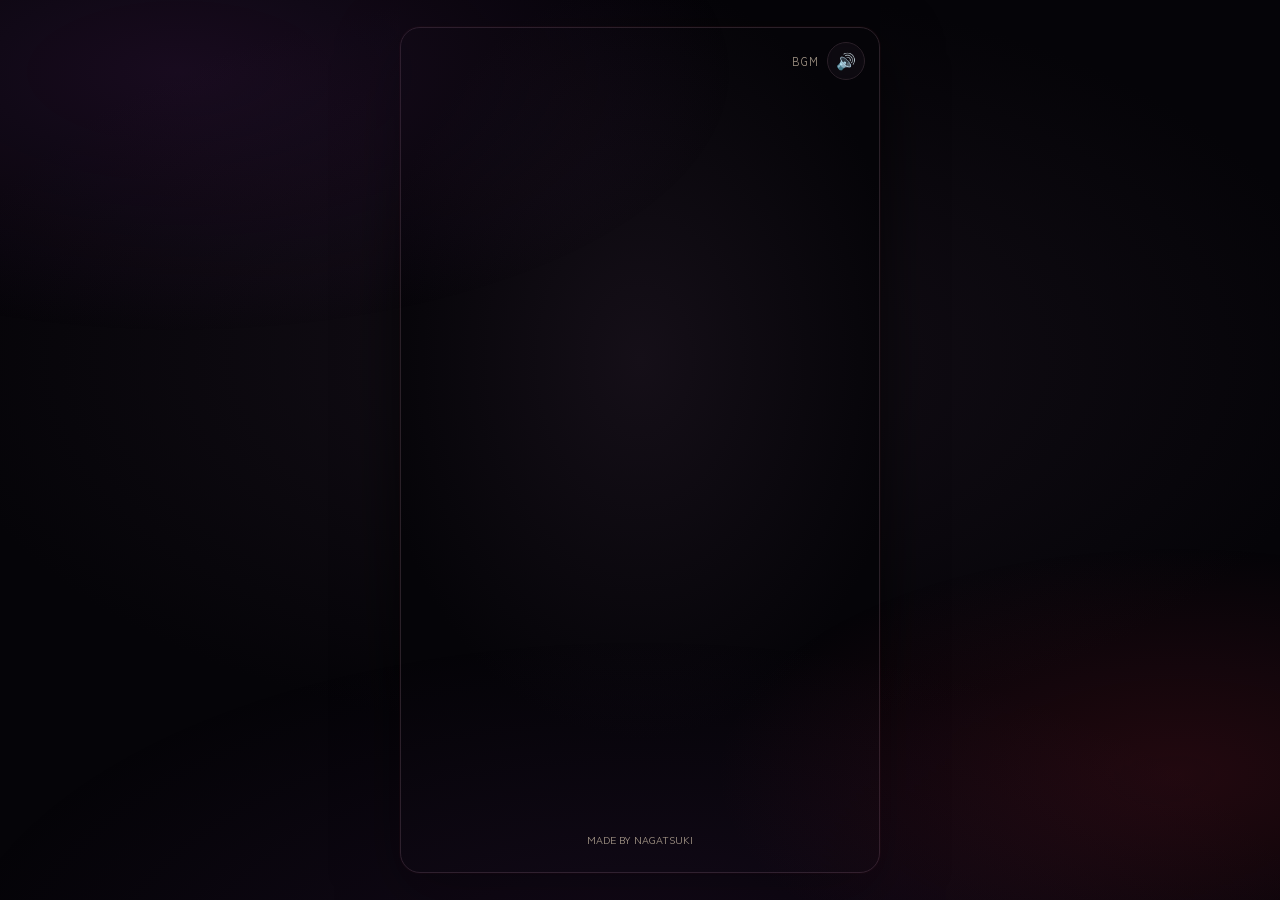
==== index.html @ 78aeb17f "人様にお見せできるプロトタイプ" ====
<!DOCTYPE html>
<html lang="ja">
<head>
<meta charset="UTF-8">
<meta name="viewport" content="width=device-width, initial-scale=1.0, maximum-scale=1.0, user-scalable=no">
<title>宵闇漢字解奇譚</title>
<link rel="preconnect" href="https://fonts.googleapis.com">
<link rel="preconnect" href="https://fonts.gstatic.com" crossorigin>
<link href="https://fonts.googleapis.com/css2?family=Yuji+Syuku&family=Zen+Kaku+Gothic+New:wght@400;500;700;900&display=swap" rel="stylesheet">
<!-- スタイルは画面ごとに分けている。kaii.css は他の見た目を上書きするため最後に読み込む -->
<link rel="stylesheet" href="css/base.css">
<link rel="stylesheet" href="css/title.css">
<link rel="stylesheet" href="css/mode.css">
<link rel="stylesheet" href="css/quiz.css">
<link rel="stylesheet" href="css/result.css">
<link rel="stylesheet" href="css/overlays.css">
<link rel="stylesheet" href="css/kaii.css">
</head>
<body>
<!--
  このページは土台だけで、各画面のHTMLは html/ フォルダに分けている。
  data-include の位置に、js/boot.js がページを開いた時に部品を読み込んで差し込む。
  （部品の読み込みに fetch を使うため、ローカルで確認する時もローカルサーバーで開くこと）
-->
<div id="app">
  <div class="fog-layer"></div>
  <div class="embers" id="embers"></div>
  <div class="sound-control">
    <span class="bgm-label">BGM</span>
    <button class="icon-btn global-sound-btn" id="btn-mute" title="音声のON/OFF">🔊</button>
  </div>

  <main>
    <div data-include="html/screens/title.html"></div>
    <div data-include="html/screens/error.html"></div>
    <div data-include="html/screens/mode.html"></div>
    <div data-include="html/screens/quiz.html"></div>
    <div data-include="html/screens/result.html"></div>
  </main>

  <footer class="credit">MADE BY NAGATSUKI</footer>

  <div data-include="html/overlays/feedback.html"></div>
  <div data-include="html/overlays/confirm.html"></div>
  <div data-include="html/overlays/info.html"></div>
  <div data-include="html/kaii.html"></div>
</div>

<script src="js/boot.js"></script>
</body>
</html>
---- css/base.css ----
/* ============================================================
     共通スタイル：色の変数、背景（霧・熾火）、画面の枠組み、共通ボタン、フッター、PC表示
     ============================================================ */
  :root{
    --bg-void:#08070a;
    --bg-panel:#120e14;
    --bg-panel-2:#1a1420;
    --blood:#8b1a2b;
    --blood-bright:#c92a3d;
    --ash-purple:#3d1a4a;
    --ash-purple-2:#5c2a6e;
    --bone:#e9e2d3;
    --bone-dim:#a89a8a;
    --sick-green:#4a7c59;
    --sick-green-bright:#6fbf7f;
    --line:#2a2028;
    --shadow-deep: 0 20px 60px rgba(0,0,0,0.7);
  }

  *{box-sizing:border-box;-webkit-tap-highlight-color:transparent;}

  html,body{
    margin:0;padding:0;height:100%;
    background:var(--bg-void);
    color:var(--bone);
    font-family:'Zen Kaku Gothic New',sans-serif;
    overscroll-behavior:none;
  }

  #app{
    position:relative;
    min-height:100vh;
    min-height:100dvh;
    display:flex;
    flex-direction:column;
    overflow:hidden;
  }

  /* ---------- 背景演出：漂う霧・熾火 ---------- */
  .fog-layer{
    position:fixed;inset:-10% -10%;
    pointer-events:none;
    z-index:0;
    background:
      radial-gradient(ellipse 60% 40% at 20% 15%, rgba(61,26,74,0.35), transparent 60%),
      radial-gradient(ellipse 50% 35% at 85% 80%, rgba(139,26,43,0.22), transparent 60%),
      radial-gradient(ellipse 70% 50% at 50% 100%, rgba(92,42,110,0.18), transparent 65%);
    animation: driftFog 22s ease-in-out infinite alternate;
  }
  @keyframes driftFog{
    0%{ transform: translate(0,0) scale(1); }
    100%{ transform: translate(-2%,3%) scale(1.05); }
  }
  .embers{
    position:fixed;inset:0;pointer-events:none;z-index:0;overflow:hidden;
  }
  .ember{
    position:absolute;bottom:-10px;
    width:3px;height:3px;border-radius:50%;
    background:var(--blood-bright);
    box-shadow:0 0 6px 1px rgba(201,42,61,0.8);
    opacity:0;
    animation-name:emberRise;
    animation-timing-function:linear;
    animation-iteration-count:infinite;
  }
  @keyframes emberRise{
    0%{ transform:translateY(0) translateX(0); opacity:0; }
    8%{ opacity:0.9; }
    90%{ opacity:0.3; }
    100%{ transform:translateY(-110vh) translateX(20px); opacity:0; }
  }

  @media (prefers-reduced-motion: reduce){
    .fog-layer, .ember{ animation:none !important; }
  }

  main{
    position:relative;z-index:1;
    flex:1;
    display:flex;
    flex-direction:column;
    max-width:560px;
    width:100%;
    margin:0 auto;
    padding:20px 18px calc(24px + env(safe-area-inset-bottom));
  }

  .screen{ display:none; flex-direction:column; flex:1; animation:fadeIn .5s ease; }
  .screen.active{ display:flex; }
  /* その場でふわっと現れる（透明度だけを変える）。
     位置をずらすと、margin では高さが一瞬増えてスクロールバーが出て、transform では
     「タイトルへ戻る」リンクの位置の基準が変わって跳ねてしまうため、動きは付けない */
  @keyframes fadeIn{ from{opacity:0;} to{opacity:1;} }

  /* ---------- 共通アイコンボタン（音声・ホーム等） ---------- */
  .icon-btn{
    background:none;border:1px solid var(--line);color:var(--bone-dim);
    width:38px;height:38px;border-radius:100px;font-size:16px;cursor:pointer;flex-shrink:0;
    display:flex;align-items:center;justify-content:center;
    transition:border-color .15s ease, color .15s ease, transform .1s ease;
  }
  .icon-btn:active{ transform:scale(0.92); }

  .sound-control{
    position:absolute;
    top:calc(14px + env(safe-area-inset-top));
    right:14px;
    z-index:15;
    display:flex;
    align-items:center;
    gap:8px;
  }
  .bgm-label{
    font-size:11px;
    letter-spacing:.08em;
    color:var(--bone-dim);
  }
  .global-sound-btn{
    background:rgba(18,14,20,0.7);
    backdrop-filter:blur(4px);
  }

  /* ---------- 共通ボタン ---------- */
  .btn-start{
    font-family:'Yuji Syuku',serif;
    font-size:17px;
    letter-spacing:.12em;
    padding:16px 44px;
    min-height:56px;
    background:linear-gradient(180deg, #2a1420, #1a0d14);
    border:1px solid var(--blood);
    color:var(--bone);
    border-radius:4px;
    box-shadow:0 0 0 1px rgba(139,26,43,0.15) inset, 0 10px 30px rgba(139,26,43,0.25);
    cursor:pointer;
    transition:transform .12s ease, box-shadow .2s ease;
  }
  .btn-start:active{ transform:scale(0.96); }

  .btn-secondary{
    min-height:50px;
    background:var(--bg-panel);
    border:1px solid var(--line);
    color:var(--bone-dim);
    border-radius:6px; font-size:14px; cursor:pointer;
  }

  /* 「タイトルへ戻る」リンク */
  .link-back{
    margin-top:18px; text-align:center;
    font-size:13px; color:var(--bone-dim);
    background:none;border:none;cursor:pointer;padding:10px;
    text-decoration:underline;text-underline-offset:3px;
  }
  .link-back-corner{
    position:absolute;
    top:0; left:0;
    margin-top:0;
    text-align:left;
    z-index:5;
  }

  /* ---------- フッター ---------- */
  footer.credit{
    position:relative;z-index:1;
    text-align:center; font-size:10.5px; color:var(--bone-dim);
    padding:0px 0 25px;
  }

  /* ---------- PC(デスクトップ)：ウィンドウ中央にアプリを配置 ---------- */
  @media (min-width:720px){
    html,body{
      display:flex;
      align-items:center;
      justify-content:center;
      background:radial-gradient(ellipse 80% 60% at 50% 40%, #150f18, #050408 70%);
    }
    #app{
      width:480px;
      max-width:480px;
      height:min(880px, 94vh);
      min-height:auto;
      border-radius:20px;
      border:1px solid var(--line);
      box-shadow:var(--shadow-deep), 0 0 0 1px rgba(139,26,43,0.08);
      overflow-y:auto;
      overflow-x:hidden;
    }
  }
---- css/title.css ----
/* ============================================================
     タイトル画面（#screen-title）・読込エラー画面（#screen-error）
     ============================================================ */
  #screen-title, #screen-error{ justify-content:center; align-items:center; text-align:center; gap:28px; }
  .glyph-guard{
    font-family:'Yuji Syuku',serif;
    font-size:100px;
    color:var(--blood-bright);
    text-shadow:0 0 22px rgba(201,42,61,0.55), 0 0 60px rgba(139,26,43,0.3);
    line-height:1;
  }
  .title-block h1{
    font-family:'Yuji Syuku',serif;
    font-size:clamp(30px,8vw,32px);
    margin:0 0 10px;
    letter-spacing:.04em;
    color:var(--bone);
    text-shadow:0 2px 18px rgba(0,0,0,0.8);
  }
  .title-block p.sub{
    margin:0;
    font-size:14px;
    color:var(--bone-dim);
    letter-spacing:.08em;
  }
  /* アプリの概要文（3行） */
  .title-block p.title-overview{
    max-width:25em; margin:0 auto;
    font-size:12.5px; line-height:1.9; letter-spacing:.04em;
  }
  /* タイトルの「解」が一瞬だけ入れ替わる時の「怪」（血のような赤） */
  /* スマホで明るくぼやけて見えないよう、光のにじみは付けない */
  .title-flicker.is-kai{
    color:var(--blood-bright);
  }

  /* タイトル下の線：タイトルとほぼ同じ幅まで伸ばし、真ん中を明るい赤＋弱い光のにじみで目立たせる。
     両端は透明に消えていく */
  .seal-divider{
    width:200px;height:1px;
    background:linear-gradient(90deg, transparent, var(--blood-bright), transparent);
    filter:drop-shadow(0 0 4px rgba(201,42,61,.6)); /* 色のある部分だけが光る（両端の透明な部分は光らない） */
    margin:4px auto;
  }

  #screen-title .btn-start{ margin-top:20px; }
  /* タイトル画面の配置：ボタンを1個分（56px）下げ、タイトルと概要文の周りの余白を広げる。
     全体は上下中央にそろう作りのため、広げた余白の合計（56+20+20＝96px）と同じだけ上側にも余白を足し、「魑」の位置を変えない */
  #screen-title{ padding-top:96px; }
  #screen-title .title-block{ margin-top:20px; }      /* 「魑」とタイトルの間 +20px */
  #screen-title .seal-divider{ margin:20px auto; }     /* タイトルと概要文の間 +10px×2 */
  #screen-title .btn-start{ margin-top:20px; }         /* ボタン1個分（56px）下げる */
  .title-hint{ font-size:12px; color:var(--bone-dim); opacity:.7; }
---- css/quiz.css ----
/* ============================================================
     クイズ画面（#screen-quiz）
     ※怪異演出中の見た目の変化は kaii.css
     ============================================================ */
  #screen-quiz{ justify-content:center; gap:18px; }
  #screen-quiz .link-back{ margin-top:0; }
  .quiz-topbar{
    display:flex; align-items:center; justify-content:center;
  }
  .progress-wrap{ width:100%; }
  .progress-label{ font-size:12.5px; color:var(--bone-dim); margin-bottom:6px; letter-spacing:.05em; text-align:center; }
  .progress-track{
    height:5px; border-radius:3px; background:var(--line); overflow:hidden;
  }
  .progress-fill{
    height:100%; background:linear-gradient(90deg, var(--ash-purple-2), var(--blood-bright));
    transition:width .4s ease;
  }

  .kanji-stage{
    position:relative;
    margin-top:6px;
    padding:38px 16px 32px;
    border-radius:8px;
    background:
      radial-gradient(ellipse 90% 70% at 50% 30%, rgba(139,26,43,0.10), transparent 70%),
      linear-gradient(180deg, var(--bg-panel), var(--bg-panel-2));
    border:1px solid var(--line);
    text-align:center;
    overflow:hidden;
  }
  .kanji-stage::before{
    content:"";
    position:absolute; inset:0;
    border:1px solid transparent;
    box-shadow:0 0 0 1px rgba(139,26,43,0.12) inset;
    pointer-events:none;
  }
  .kanji-main{
    font-family:'Yuji Syuku',serif;
    font-size:clamp(52px, 17vw, 84px);
    color:var(--bone);
    text-shadow:0 0 30px rgba(139,26,43,0.35);
    line-height:1.1;
    word-break:keep-all;
  }
  .kanji-index{
    margin-top:10px; font-size:16px; color:var(--bone-dim); letter-spacing:.1em;
  }

  .answer-zone{ display:flex; flex-direction:column; gap:10px; }

  .choice-grid{
    display:grid; grid-template-columns:1fr 1fr; gap:10px;
  }
  .choice-btn{
    min-height:56px;
    padding:12px 10px;
    font-size:16px;
    font-weight:500;
    background:var(--bg-panel);
    border:1px solid var(--line);
    color:var(--bone);
    border-radius:6px;
    cursor:pointer;
    transition:transform .1s ease, border-color .15s ease, background .15s ease;
    line-height:1.3;
  }
  .choice-btn:active{ transform:scale(0.97); }
  .choice-btn.is-correct{ border-color:var(--sick-green-bright); background:rgba(74,124,89,0.18); }
  .choice-btn.is-wrong{ border-color:var(--blood-bright); background:rgba(139,26,43,0.22); }
  .choice-btn:disabled{ cursor:default; opacity:.85; }

  .free-input-row{ display:flex; gap:8px; }
  .free-input{
    flex:1; min-height:52px;
    background:var(--bg-panel);
    border:1px solid var(--line);
    border-radius:6px;
    color:var(--bone);
    font-size:18px;
    padding:0 14px;
    font-family:'Zen Kaku Gothic New',sans-serif;
  }
  .free-input:focus{ outline:none; border-color:var(--ash-purple-2); }
  .btn-submit{
    min-width:84px; min-height:52px;
    background:linear-gradient(180deg,#2a1420,#1a0d14);
    border:1px solid var(--blood);
    color:var(--bone);
    border-radius:6px;
    font-size:15px;
    cursor:pointer;
  }
  .btn-submit:disabled{ opacity:.4; }
  .input-hint{ font-size:11.5px; color:var(--bone-dim); padding-left:2px; }

  @media (min-width:600px){
    .kanji-main{ font-size:88px; }
  }
---- css/result.css ----
/* ============================================================
     結果画面（#screen-result）
     ============================================================ */
  #screen-result{ align-items:center; text-align:center; }
  .result-main{
    flex:1;
    width:100%;
    display:flex;
    flex-direction:column;
    align-items:center;
    justify-content:center;
    gap:18px;
  }
  .result-row{
    display:flex;
    align-items:baseline;
    gap:10px;
    width:100%;
    max-width:320px;
    margin:0 auto;
  }
  .result-label{
    font-family:'Zen Kaku Gothic New',sans-serif;
    width:5.5em;
    text-align:right;
    font-size:13px;
    color:var(--bone-dim);
    letter-spacing:.05em;
    font-weight:400;
    flex-shrink:0;
  }
  .result-label::after{ content:"："; }
  .result-value{
    font-family:'Yuji Syuku',serif;
    font-size:26px;
    color:var(--bone);
    text-shadow:0 0 20px rgba(139,26,43,0.35);
    text-align:left;
  }
  .result-glyph-block{
    display:flex;
    flex-direction:column;
    align-items:center;
    gap:8px;
    width:100%;
    margin-top:6px;
  }
  .result-glyph-big{
    font-family:'Yuji Syuku',serif;
    font-size:clamp(64px, 24vw, 120px);
    line-height:1;
    color:var(--blood-bright);
    text-shadow:0 0 30px rgba(201,42,61,0.6), 0 0 90px rgba(139,26,43,0.35);
  }
  /* 階級ごとの見た目差別化 */
  .result-glyph-block[data-rank="seal"] .result-glyph-big{
    color:#f0d98c;
    text-shadow:0 0 34px rgba(240,217,140,0.7), 0 0 100px rgba(240,217,140,0.4);
  }
  .result-glyph-block[data-rank="oni"] .result-glyph-big{
    color:var(--blood-bright);
    text-shadow:0 0 30px rgba(201,42,61,0.6), 0 0 90px rgba(139,26,43,0.35);
  }
  .result-glyph-block[data-rank="rei"] .result-glyph-big{
    color:#b98fd1;
    text-shadow:0 0 26px rgba(150,90,190,0.5), 0 0 76px rgba(92,42,110,0.32);
  }
  .result-glyph-block[data-rank="noroi"] .result-glyph-big{
    color:var(--sick-green-bright);
    text-shadow:0 0 22px rgba(111,191,127,0.45), 0 0 64px rgba(74,124,89,0.3);
  }
  .result-actions{ display:flex; flex-direction:column; gap:16px; width:100%; max-width:280px; margin-top:0px; }
  /* ボタンの幅（最大280px）に「同じ出題設定で再挑戦」が収まるよう、左右の余白を狭め（44px→20px）、改行させない */
  .result-actions .btn-start,
  .result-actions .btn-secondary{
    color:#cac5cf;
    padding-left:20px; padding-right:20px;
    white-space:nowrap;
  }
  .result-actions .btn-secondary{
    font-family:'Yuji Syuku',serif;
    font-size:17px;
    letter-spacing:.12em;
    min-height:56px;
    background:var(--bg-panel-2);
    border:1px solid var(--ash-purple-2);
  }
---- css/overlays.css ----
/* ============================================================
     重ねて表示する画面：解答後の結果シート・中断確認ダイアログ・出題設定の説明モーダル
     ※怪異乱入時の結果シートの見た目は kaii.css
     ============================================================ */

  /* ---------- フィードバック（解答直後のシート） ---------- */
  .feedback-overlay{
    position:fixed; inset:0; z-index:20;
    display:flex; align-items:flex-end; justify-content:center;
    background:rgba(4,3,5,0.55);
    backdrop-filter:blur(2px);
    opacity:0; pointer-events:none;
    transition:opacity .2s ease;
  }
  .feedback-overlay.show{ opacity:1; pointer-events:auto; }
  .feedback-sheet{
    width:100%; max-width:560px;
    background:var(--bg-panel-2);
    border-top:1px solid var(--line);
    border-radius:16px 16px 0 0;
    padding:22px 20px calc(20px + env(safe-area-inset-bottom));
    transform:translateY(16px);
    transition:transform .25s ease;
    max-height:80vh;
    overflow-y:auto;
  }
  .feedback-overlay.show .feedback-sheet{ transform:translateY(0); }
  /* Tabキーの起点にするためにフォーカスを当てているだけなので、枠線は出さない */
  .feedback-sheet:focus{ outline:none; }
  .fb-result{
    display:flex; align-items:center; gap:10px;
    font-family:'Yuji Syuku',serif;
    font-size:22px; margin-bottom:14px;
  }
  .fb-result.correct{ color:var(--sick-green-bright); }
  .fb-result.wrong{ color:var(--blood-bright); }
  .fb-reading{
    font-size:14px; color:var(--bone-dim); margin-bottom:16px;
  }
  .fb-reading b{ color:var(--bone); font-size:17px; font-weight:700; }
  .fb-trivia-label{
    font-size:13px; letter-spacing:.1em; color:#9166a8; margin-bottom:6px;
  }
  .fb-trivia{
    font-size:14.5px; line-height:1.75; color:var(--bone);
    padding:14px 16px;
    background:var(--bg-panel);
    border-left:2px solid var(--blood);
    border-radius:4px;
    margin-bottom:20px;
  }
  .btn-next{
    width:100%; min-height:52px;
    background:linear-gradient(180deg,#2a1420,#1a0d14);
    border:1px solid var(--blood);
    color:var(--bone); border-radius:6px; font-size:15.5px; cursor:pointer;
    font-family:'Yuji Syuku',serif; letter-spacing:.08em;
  }

  /* ---------- 中断確認ダイアログ ---------- */
  .confirm-overlay{
    position:fixed; inset:0; z-index:30;
    display:flex; align-items:center; justify-content:center;
    background:rgba(4,3,5,0.65);
    backdrop-filter:blur(2px);
    opacity:0; pointer-events:none;
    transition:opacity .2s ease;
    padding:20px;
  }
  .confirm-overlay.show{ opacity:1; pointer-events:auto; }
  .confirm-sheet{
    width:100%; max-width:320px;
    background:var(--bg-panel-2);
    border:1px solid var(--line);
    border-radius:12px;
    padding:26px 22px;
    text-align:center;
    transform:scale(0.95);
    transition:transform .2s ease;
  }
  .confirm-overlay.show .confirm-sheet{ transform:scale(1); }
  .confirm-title{
    font-family:'Yuji Syuku',serif; font-size:19px; color:var(--bone); margin-bottom:8px;
  }
  .confirm-text{ font-size:13px; color:var(--bone-dim); line-height:1.6; margin-bottom:22px; }
  .confirm-actions{ display:flex; flex-direction:column; gap:10px; }
  .confirm-actions .btn-start,
  .confirm-actions .btn-secondary{
    color:#cfc7bd;
  }
  .confirm-actions .btn-start{ padding:14px 20px; font-size:16px; }
  .confirm-actions .btn-secondary{
    font-family:'Yuji Syuku',serif;
    font-size:16px;
    letter-spacing:.12em;
    padding:14px 20px;
    background:var(--bg-panel-2);
    border:1px solid var(--ash-purple-2);
  }

  /* ---------- 出題設定：各項目の説明モーダル ---------- */
  .info-overlay{
    position:fixed; inset:0; z-index:30;
    display:flex; align-items:center; justify-content:center;
    background:rgba(4,3,5,0.65);
    backdrop-filter:blur(2px);
    opacity:0; pointer-events:none;
    transition:opacity .2s ease;
    padding:20px;
  }
  .info-overlay.show{ opacity:1; pointer-events:auto; }
  .info-sheet{
    width:100%; max-width:400px;
    max-height:80vh;
    overflow-y:auto;
    background:var(--bg-panel-2);
    border:1px solid var(--line);
    border-radius:12px;
    padding:24px 22px;
    text-align:left;
    transform:scale(0.95);
    transition:transform .2s ease;
  }
  .info-overlay.show .info-sheet{ transform:scale(1); }
  .info-title{
    font-family:'Yuji Syuku',serif; font-size:19px; color:var(--bone);
    text-align:center; margin-bottom:18px;
  }
  .info-item{ margin-bottom:16px; }
  .info-item-title{
    font-family:'Yuji Syuku',serif; font-size:15px; color:#c9a3e0; margin-bottom:4px;
  }
  .info-item-desc{
    font-family:'Zen Kaku Gothic New',sans-serif;
    font-size:13px; color:var(--bone-dim); line-height:1.7;
  }
  .info-item-stats{
    font-family:'Zen Kaku Gothic New',sans-serif;
    font-size:13px; color:var(--bone-dim); line-height:1.7; margin-top:6px;
  }
  .info-sheet .btn-secondary{ width:100%; margin-top:6px; }
---- css/kaii.css ----
/* ============================================================
     怪異演出（怪異乱入「あり」かつ怪異演出フラグ付きの問題でのみ発生）
     段階1：予兆 .kaii-omen
     段階2：継続 .kaii-bg + .kaii-ambient + .kaii-timer（#app.kaii-active の間）
     段階3：罰   .kaii-punish（data-variant で eye / face / onmyoji を切替）
     ※光過敏性への配慮として、明滅・コマ飛びはいずれも1秒に3回以下に抑えている
     ※このファイルは css/ フォルダにあるため、素材の参照は ../assets/ から始める
     ============================================================ */
  :root{
    --kaii-washi:#efe6d2;
    --kaii-ink:#2a1c14;
    --kaii-shu:#b3261e;
  }

  /* 実写の砂嵐（assets/kaii/static.mp4）。黒い部分を透かして重ねる */
  .kaii-static{
    position:absolute; inset:0;
    width:100%; height:100%; object-fit:cover;
    mix-blend-mode:screen; opacity:.35;
    pointer-events:none;
  }

  /* ---------- 段階2：継続演出 ---------- */
  .kaii-bg{
    position:fixed; inset:0; z-index:0; pointer-events:none;
    background:
      radial-gradient(ellipse 70% 55% at 50% 45%, rgba(150,10,24,0.55), transparent 70%),
      linear-gradient(180deg, #3a0309, #16010a 60%, #0a0004);
    opacity:0; transition:opacity 1s ease;
  }
  .kaii-ambient{
    position:fixed; inset:0; z-index:10; pointer-events:none;
    opacity:0; transition:opacity 1s ease;
  }
  .kaii-ambient > div{ position:absolute; inset:0; animation-play-state:paused; }
  #app.kaii-active .kaii-bg,
  #app.kaii-active .kaii-ambient{ opacity:1; }
  /* 罰演出のあと、結果シートを閉じるまで残る余韻 */
  #app.kaii-residue .kaii-bg{ opacity:.55; }
  #app.kaii-residue .kaii-ambient{ opacity:.4; }
  #app.kaii-active .kaii-ambient > div,
  #app.kaii-residue .kaii-ambient > div{ animation-play-state:running; }

  .ka-scan{ background:repeating-linear-gradient(180deg, rgba(0,0,0,0) 0 2px, rgba(0,0,0,.28) 2px 3px); overflow:hidden; }
  .ka-scan::after{
    content:""; position:absolute; left:0; right:0; top:-22%; height:22%;
    background:linear-gradient(180deg, transparent, rgba(255,60,70,.09), transparent);
    animation:kaiiRoll 3.8s linear infinite; animation-play-state:inherit;
  }
  @keyframes kaiiRoll{ to{ transform:translateY(560%); } }
  .kaii-ambient > .ka-tear{
    top:38%; bottom:auto; height:14px;
    background:linear-gradient(90deg, transparent, rgba(255,40,60,.35) 20%, rgba(220,230,255,.25) 50%, rgba(255,40,60,.35) 80%, transparent);
    mix-blend-mode:screen; opacity:0;
    animation:kaiiTear 2.7s steps(1,end) infinite;
  }
  @keyframes kaiiTear{
    0%,100%{ opacity:0; transform:translate(0,0); }
    62%{ opacity:1; transform:translate(-18px,0); }
    66%{ opacity:0; }
    84%{ opacity:.8; transform:translate(24px,190px); }
    87%{ opacity:0; }
  }
  .ka-vignette{
    box-shadow:inset 0 0 120px 40px rgba(110,0,10,.85);
    animation:kaiiVignette 1.8s ease-in-out infinite;
  }
  @keyframes kaiiVignette{ 0%,100%{ opacity:.65; } 50%{ opacity:1; } }

  /* 制限時間（残り秒数は旧字体の漢数字） */
  .kaii-timer{ display:none; align-items:center; gap:12px; }
  #app.kaii-active .kaii-timer{ display:flex; }
  .kaii-timer-num{
    font-family:'Yuji Syuku',serif;
    font-size:34px; line-height:1; width:1.2em; text-align:center;
    color:var(--bone);
    text-shadow:0 0 12px rgba(201,42,61,.8);
  }
  .kaii-timer-track{
    flex:1; height:6px; border-radius:3px; overflow:hidden;
    background:rgba(0,0,0,.55);
    box-shadow:0 0 0 1px rgba(139,26,43,.5);
  }
  .kaii-timer-fill{
    height:100%; width:100%;
    background:linear-gradient(90deg, #5a0a14, var(--blood-bright));
    box-shadow:0 0 10px rgba(201,42,61,.9);
  }
  .kaii-timer.danger .kaii-timer-num{ color:#ff3a4a; animation:kaiiDanger 1s ease-in-out infinite; }
  @keyframes kaiiDanger{
    0%,100%{ transform:scale(1); text-shadow:0 0 10px rgba(255,40,60,.6); }
    50%{ transform:scale(1.18); text-shadow:0 0 22px rgba(255,40,60,1); }
  }

  #app.kaii-active .kanji-stage{
    background:radial-gradient(ellipse 90% 80% at 50% 40%, rgba(120,8,20,.55), rgba(20,2,6,.9));
    border-color:var(--blood);
  }
  #app.kaii-active .kanji-main{
    color:#f3e3dc;
    animation:kaiiKanjiGlitch 3.1s steps(1,end) infinite;
  }
  @keyframes kaiiKanjiGlitch{
    0%,100%{ transform:none; text-shadow:0 0 30px rgba(201,42,61,.6); clip-path:none; }
    30%{ transform:translate(-3px,1px) skewX(-6deg); text-shadow:-4px 0 rgba(255,30,50,.9), 4px 0 rgba(60,200,255,.7); }
    33%{ transform:none; text-shadow:0 0 30px rgba(201,42,61,.6); }
    78%{ transform:translate(4px,-2px); text-shadow:5px 0 rgba(255,30,50,.9), -5px 0 rgba(60,200,255,.7); clip-path:inset(20% 0 35% 0); }
    81%{ transform:none; text-shadow:0 0 30px rgba(201,42,61,.6); clip-path:none; }
  }
  #app.kaii-active .choice-btn,
  #app.kaii-active .free-input{ background:rgba(18,4,8,.85); border-color:rgba(139,26,43,.6); }
  #app.kaii-active .progress-label,
  #app.kaii-active .kanji-index{ color:#d9a3a8; }

  /* 時間内に正解した時：上から下へ光が流れ、赤い闇が晴れていく */
  .kaii-purify{
    position:fixed; inset:0; z-index:11; pointer-events:none; opacity:0;
    background:linear-gradient(180deg, transparent 0%, rgba(255,246,220,0) 35%, rgba(255,246,220,.55) 50%, rgba(255,246,220,0) 65%, transparent 100%);
    background-size:100% 300%; background-position:0 100%;
  }
  .kaii-purify.run{ animation:kaiiPurify 1.1s ease-out forwards; }
  @keyframes kaiiPurify{
    0%{ opacity:1; background-position:0 100%; }
    80%{ opacity:1; }
    100%{ opacity:0; background-position:0 0%; }
  }

  /* ---------- 段階1：予兆 ---------- */
  .kaii-omen{
    position:fixed; inset:0; z-index:40;
    display:none; overflow:hidden;
    background:#050203;
    animation:kaiiOmenIn .15s ease-out;
  }
  .kaii-omen.show{ display:block; }
  .kaii-omen.fade-out{ opacity:0; transition:opacity .3s ease; }
  @keyframes kaiiOmenIn{ from{ opacity:0; } to{ opacity:1; } }
  .kaii-omen > div{ position:absolute; inset:0; }
  .ko-red{
    background:radial-gradient(ellipse 80% 70% at 50% 50%, #b3121f, #5a0209 70%, #200005);
    opacity:0;
    animation:kaiiOmenRed 2.2s ease-in forwards;
  }
  @keyframes kaiiOmenRed{ 0%,14%{ opacity:0; } 70%,100%{ opacity:1; } }
  .kaii-omen > .kaii-static{ opacity:.55; }
  .ko-slices span{
    position:absolute; left:-10%; right:-10%;
    background:linear-gradient(90deg, rgba(255,255,255,0), rgba(255,220,220,.28), rgba(255,40,60,.35), rgba(255,255,255,0));
    mix-blend-mode:screen;
    animation:kaiiSlice .7s steps(1,end) infinite;
  }
  .ko-slices span:nth-child(1){ top:8%;  height:3%;  animation-delay:-.1s; }
  .ko-slices span:nth-child(2){ top:21%; height:1.5%; animation-delay:-.45s; }
  .ko-slices span:nth-child(3){ top:37%; height:5%;  animation-delay:-.25s; }
  .ko-slices span:nth-child(4){ top:55%; height:2%;  animation-delay:-.6s; }
  .ko-slices span:nth-child(5){ top:71%; height:4%;  animation-delay:-.05s; }
  .ko-slices span:nth-child(6){ top:88%; height:2.5%; animation-delay:-.35s; }
  @keyframes kaiiSlice{
    0%{ transform:translateX(-12%); opacity:.9; }
    33%{ transform:translateX(9%); opacity:.4; }
    66%{ transform:translateX(-4%); opacity:0; }
    100%{ transform:translateX(-12%); opacity:.9; }
  }
  .ko-text{
    display:flex; align-items:center; justify-content:center;
    font-family:'Yuji Syuku',serif;
    font-size:clamp(34px, 11vw, 56px); letter-spacing:.2em;
    color:#120003;
    text-shadow:-2px 0 rgba(255,60,80,.6), 2px 0 rgba(80,200,255,.35), 0 0 24px rgba(0,0,0,.6);
    opacity:0;
    animation:kaiiOmenText 2.2s ease forwards;
  }
  @keyframes kaiiOmenText{
    0%,42%{ opacity:0; filter:blur(10px); transform:scale(1.15); }
    70%{ opacity:1; filter:blur(0); transform:scale(1); }
    90%{ opacity:1; filter:blur(0); transform:scale(1); }
    100%{ opacity:0; filter:blur(4px); transform:scale(.96); }
  }

  /* ---------- 段階3：罰（共通） ---------- */
  .kaii-punish{
    position:fixed; inset:0; z-index:50;
    display:none; overflow:hidden;
    background:#000;
  }
  .kaii-punish.show{ display:block; }
  .kaii-punish.fade-out{ opacity:0; transition:opacity .35s ease; }
  .kp-scene{
    position:absolute; inset:0;
    display:none; align-items:center; justify-content:center;
    overflow:hidden;
  }
  .kaii-punish[data-variant="eye"] .kp-eye,
  .kaii-punish[data-variant="face"] .kp-face,
  .kaii-punish[data-variant="onmyoji"] .kp-onmyoji{ display:flex; }

  /* ---------- 罰1：一つ目（Runwayで生成した動画を画面いっぱいに流す） ----------
     白い女と同じく横長の動画を画面いっぱいに広げる。怪物も目も中央にある。
     data-phase：video（動画）→ black（動画を隠して黒画面） */
  .kp-video{ display:block; }
  .kp-eye{ background:#000; }
  .kp-eye-video{
    position:absolute; inset:0;
    width:100%; height:100%; object-fit:cover;
  }
  .kp-eye[data-phase="black"] .kp-eye-video{ visibility:hidden; }

  /* ---------- 罰2：白い女（Runwayで生成した動画を画面いっぱいに流す） ----------
     横長の動画を画面いっぱいに広げる。スマホの縦画面では左右が切れるが、女のシルエットも顔も中央にある */
  .kp-face{ background:#000; }
  .kp-face-video{
    position:absolute; inset:0;
    width:100%; height:100%; object-fit:cover;
  }

  /* ---------- 罰3：陰陽師の霊（Runwayで生成した動画を画面いっぱいに流す） ----------
     白い女と同じく横長の動画を画面いっぱいに広げる。陰陽師は中央に立っている。
     data-phase：video（動画）→ black（動画を隠して黒画面） */
  .kp-onmyoji{ background:#000; }
  .kp-onmyoji-video{
    position:absolute; inset:0;
    width:100%; height:100%; object-fit:cover;
  }
  .kp-onmyoji[data-phase="black"] .kp-onmyoji-video{ visibility:hidden; }

  /* ---------- 怪異乱入時の結果シート ---------- */
  .feedback-sheet{ position:relative; }
  .fb-seal, .fb-drips, .fb-kaii-note{ display:none; }
  .feedback-overlay.kaii-purified .fb-kaii-note,
  .feedback-overlay.kaii-cursed .fb-kaii-note{ display:block; }

  /* 時間内に正解：白い和紙のお札風 */
  .feedback-overlay.kaii-purified{ background:rgba(20,16,10,.45); }
  .feedback-overlay.kaii-purified .feedback-sheet{
    background:radial-gradient(ellipse 120% 80% at 50% 0%, #f6efe0, #e6dbc3 70%, #d8caac);
    color:var(--kaii-ink);
    border-top:3px solid var(--kaii-shu);
    box-shadow:0 -10px 40px rgba(255,240,200,.18);
  }
  .kaii-purified .fb-result{ color:#7a1414; font-size:26px; letter-spacing:.12em; margin-bottom:4px; }
  .kaii-purified .fb-kaii-note{ font-size:12.5px; color:#6a4a3a; margin-bottom:14px; letter-spacing:.06em; }
  .kaii-purified .fb-reading{ color:#5a4636; }
  .kaii-purified .fb-reading b{ color:#1a0f0a; }
  .kaii-purified .fb-trivia-label{ color:#7a4f8a; }
  .kaii-purified .fb-trivia{ background:rgba(90,60,30,.07); border-left-color:var(--kaii-shu); color:var(--kaii-ink); }
  .kaii-purified .fb-seal{
    display:flex; align-items:center; justify-content:center;
    position:absolute; top:35px; right:50px;
    width:56px; height:56px;
    border:2px solid var(--kaii-shu); border-radius:4px;
    color:var(--kaii-shu);
    font-family:'Yuji Syuku',serif; font-size:40px;
    transform:rotate(-8deg); opacity:.85;
    animation:kaiiSealStamp .4s cubic-bezier(.5,0,.8,.4) .25s both;
  }
  @keyframes kaiiSealStamp{
    from{ opacity:0; transform:rotate(-8deg) scale(1.8); }
    to{ opacity:.85; transform:rotate(-8deg) scale(1); }
  }

  /* 不正解・時間切れ：黒と赤、上端から血が垂れる */
  .feedback-overlay.kaii-cursed{ background:rgba(30,0,4,.6); }
  .feedback-overlay.kaii-cursed .feedback-sheet{
    background:linear-gradient(180deg, #22040a, #0d0205 60%);
    border-top:1px solid var(--blood-bright);
    box-shadow:0 -10px 50px rgba(201,42,61,.25);
  }
  .feedback-overlay.kaii-cursed.show .feedback-sheet{ animation:kaiiSheetShudder .45s ease-out .1s; }
  @keyframes kaiiSheetShudder{
    0%,100%{ transform:translate(0,0); }
    20%{ transform:translate(-6px,0); }
    40%{ transform:translate(5px,0); }
    60%{ transform:translate(-3px,0); }
    80%{ transform:translate(2px,0); }
  }
  .kaii-cursed .fb-result{
    color:#ff3a4a; font-size:26px; letter-spacing:.1em; margin-bottom:4px;
    text-shadow:-2px 0 rgba(255,30,50,.5), 2px 0 rgba(60,200,255,.3), 0 0 18px rgba(255,40,60,.6);
  }
  .kaii-cursed .fb-kaii-note{ font-size:12.5px; color:#c98a90; margin-bottom:14px; letter-spacing:.06em; }
  .kaii-cursed .fb-trivia{ background:rgba(0,0,0,.35); border-left-color:var(--blood-bright); }
  .kaii-cursed .fb-drips{ display:block; position:absolute; top:0; left:0; right:0; height:0; pointer-events:none; }
  .kaii-cursed .fb-drips::before{ content:""; position:absolute; top:0; left:0; right:0; height:4px; background:#8b1a2b; }
  .fb-drips span{
    position:absolute; top:0; left:var(--x);
    width:var(--w); height:0;
    border-radius:0 0 999px 999px;
    background:linear-gradient(180deg, #8b1a2b, #5a0a14);
    box-shadow:0 0 6px rgba(139,26,43,.6);
  }
  .kaii-cursed.show .fb-drips span{ animation:kaiiDrip 1.6s ease-in var(--d) forwards; }
  @keyframes kaiiDrip{ to{ height:var(--h); } }

  /* ---------- 視差効果を減らす設定：揺れ・歪み・コマ飛びを止め、フェード中心にする ---------- */
  @media (prefers-reduced-motion: reduce){
    .ka-scan::after, .ka-vignette{ animation:none !important; }
    .kaii-ambient > .ka-tear, .ko-slices{ display:none; }
    #app.kaii-active .kanji-main{ animation:none; text-shadow:-2px 0 rgba(255,30,50,.7), 2px 0 rgba(60,200,255,.5); }
    .kaii-timer.danger .kaii-timer-num{ animation:none; }
    .ko-text{ animation:kaiiFadeInRM 2.2s ease forwards; }
    .kaii-purify.run{ animation:none; }
    .kaii-purified .fb-seal{ animation:none; }
    .feedback-overlay.kaii-cursed.show .feedback-sheet{ animation:none; }
    .kaii-cursed.show .fb-drips span{ animation:none; height:var(--h); }
  }
  @keyframes kaiiFadeInRM{ 0%,10%{ opacity:0; } 45%,100%{ opacity:1; } }
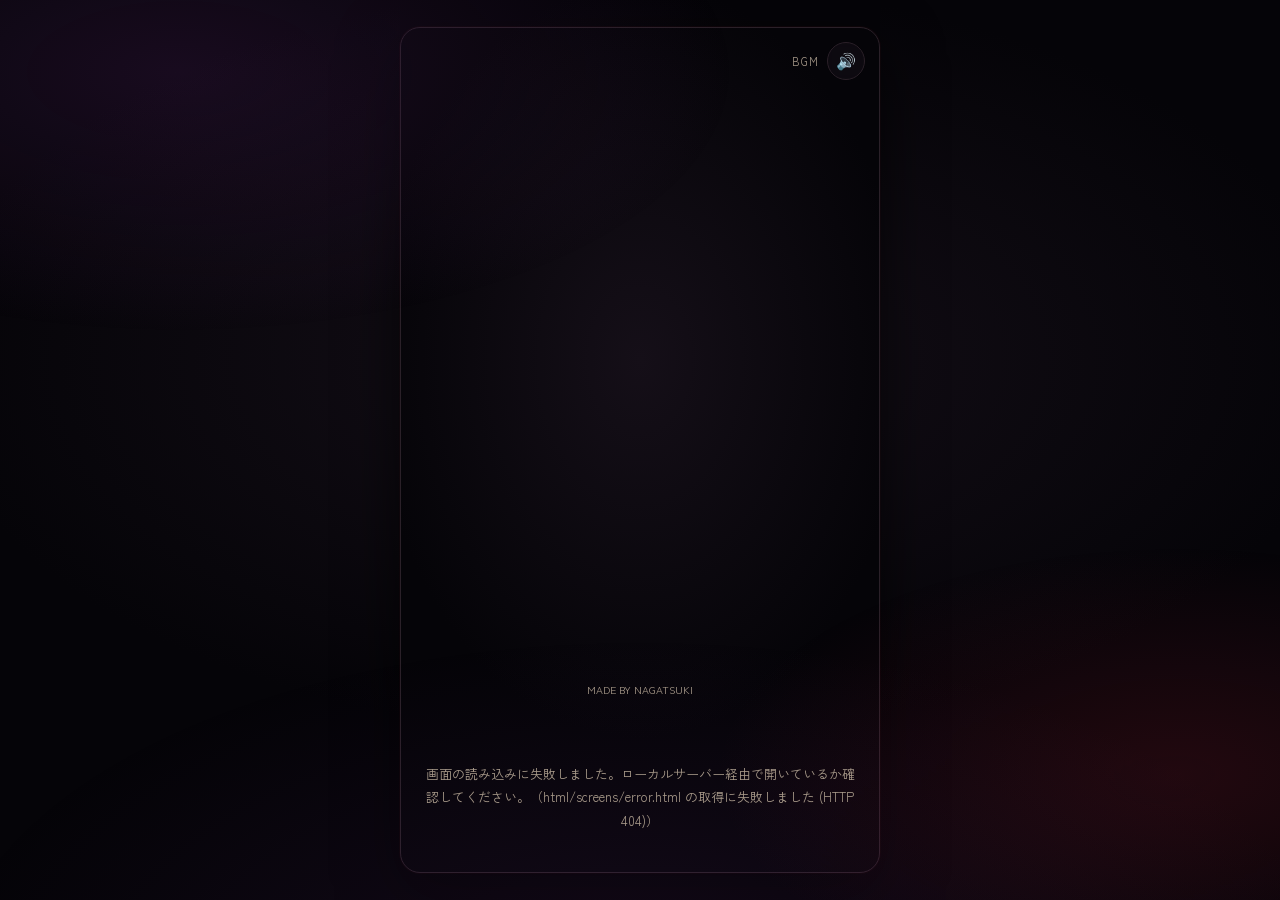
==== commit dcc0c42c: "セッション対応ほか" ====
--- a/index.html
+++ b/index.html
@@ -42,7 +42,9 @@
 
   <div data-include="html/overlays/feedback.html"></div>
   <div data-include="html/overlays/confirm.html"></div>
+  <div data-include="html/overlays/resume.html"></div>
   <div data-include="html/overlays/info.html"></div>
+  <div data-include="html/overlays/notes.html"></div>
   <div data-include="html/kaii.html"></div>
 </div>
 
--- a/css/title.css
+++ b/css/title.css
@@ -51,3 +51,28 @@
   #screen-title .seal-divider{ margin:20px auto; }     /* タイトルと概要文の間 +10px×2 */
   #screen-title .btn-start{ margin-top:20px; }         /* ボタン1個分（56px）下げる */
   .title-hint{ font-size:12px; color:var(--bone-dim); opacity:.7; }
+
+  /* 左上の「開発者手記」：白い和紙の小さな御札。左に朱色の丸い印「記」。
+     怪異を祓い清めた時の結果シート（css/kaii.css）と同じ和紙・墨・朱の色を使う。
+     他の画面の「タイトルへ戻る」と同じく左上に絶対配置し、中央の「魑」などの位置に影響させない */
+  .notes-ofuda{
+    position:absolute; top:10px; left:12px; z-index:5;
+    display:flex; align-items:center; gap:7px;
+    padding:6px 12px 6px 7px;
+    background:linear-gradient(180deg, #f6efe0, #e6dbc3 70%, #d8caac);
+    border:1px solid rgba(90,60,30,.35);
+    border-radius:2px;
+    box-shadow:0 2px 10px rgba(0,0,0,.45), 0 0 14px rgba(255,240,200,.08);
+    color:var(--kaii-ink);
+    font-family:'Yuji Syuku',serif; font-size:13px; letter-spacing:.1em; line-height:1;
+    cursor:pointer;
+    transition:transform .12s ease;
+  }
+  .notes-ofuda:active{ transform:scale(0.96); }
+  .notes-ofuda-seal{
+    display:flex; align-items:center; justify-content:center;
+    width:20px; height:20px; flex-shrink:0;
+    border:1.5px solid var(--kaii-shu); border-radius:50%;
+    color:var(--kaii-shu);
+    font-size:11px; letter-spacing:0;
+  }
--- a/css/quiz.css
+++ b/css/quiz.css
@@ -73,7 +73,8 @@
 
   .free-input-row{ display:flex; gap:8px; }
   .free-input{
-    flex:1; min-height:52px;
+    /* min-width:0：入力欄の「最低限の幅」より縮められるようにし、スマホの狭い画面でも判定ボタンを押し出さない */
+    flex:1; min-width:0; min-height:52px;
     background:var(--bg-panel);
     border:1px solid var(--line);
     border-radius:6px;
--- a/css/overlays.css
+++ b/css/overlays.css
@@ -139,3 +139,50 @@
     font-size:13px; color:var(--bone-dim); line-height:1.7; margin-top:6px;
   }
   .info-sheet .btn-secondary{ width:100%; margin-top:6px; }
+
+  /* ---------- ホーム画面：開発者手記（更新履歴）のモーダル ----------
+     土台は上の説明モーダル（.info-overlay など）と共通。.notes-sheet を付けて、白い和紙の御札風にしている。
+     色は、怪異を祓い清めた時の結果シート（css/kaii.css）と同じ和紙・墨・朱を使う */
+  .notes-overlay{ background:rgba(20,16,10,.55); }
+  .notes-sheet{
+    background:radial-gradient(ellipse 120% 80% at 50% 0%, #f6efe0, #e6dbc3 70%, #d8caac);
+    border:none;
+    border-top:3px solid var(--kaii-shu);
+    border-radius:4px;
+    box-shadow:0 10px 40px rgba(0,0,0,.6), 0 0 30px rgba(255,240,200,.1);
+    color:var(--kaii-ink);
+  }
+  .notes-sheet .info-title{ color:#7a1414; font-size:21px; letter-spacing:.14em; }
+  .notes-sheet .info-item-title{ color:#7a1414; }
+  .notes-sheet .info-item-desc{ color:var(--kaii-ink); }
+
+  /* 年のプルダウン：和紙になじむ薄い茶色 */
+  .notes-year{
+    display:block; margin:0 auto 18px;
+    min-width:140px; padding:8px 12px;
+    background:rgba(90,60,30,.08); color:var(--kaii-ink);
+    border:1px solid rgba(90,60,30,.35); border-radius:4px;
+    font-family:'Zen Kaku Gothic New',sans-serif; font-size:14px;
+  }
+  .notes-year:focus{ outline:none; border-color:var(--kaii-shu); }
+  .notes-status{ font-size:13px; color:#6a4a3a; line-height:1.7; text-align:center; margin-bottom:16px; }
+  /* display を指定しているため、hidden 属性で隠す時はここで明示的に消す */
+  .notes-year[hidden], .notes-status[hidden]{ display:none; }
+
+  /* 1回の更新ごとに薄い茶色の線で区切る */
+  .notes-item{ padding-bottom:14px; border-bottom:1px solid rgba(90,60,30,.22); }
+  .notes-item:last-child{ border-bottom:none; }
+  .notes-date{ font-size:11.5px; color:#6a4a3a; letter-spacing:.05em; margin-bottom:6px; }
+  .notes-body p{ margin:0 0 6px; }
+  .notes-body ul{ margin:0 0 6px; padding-left:1.2em; }
+  .notes-body li::marker{ color:var(--kaii-shu); }
+  .notes-body strong{ color:#7a1414; font-weight:700; }
+  .notes-heading{ font-family:'Yuji Syuku',serif; font-size:14px; color:#1a0f0a; margin:8px 0 4px; }
+
+  /* 閉じるボタン：朱色の枠だけの札 */
+  .notes-sheet .btn-secondary{
+    background:transparent;
+    border:1px solid var(--kaii-shu);
+    color:#7a1414;
+    font-family:'Yuji Syuku',serif; letter-spacing:.12em;
+  }
--- a/css/kaii.css
+++ b/css/kaii.css
@@ -242,8 +242,7 @@
   .kaii-purified .fb-reading{ color:#5a4636; }
   .kaii-purified .fb-reading b{ color:#1a0f0a; }
   .kaii-purified .fb-trivia-label{ color:#7a4f8a; }
-  .kaii-purified .fb-trivia{ background:rgba(90,60,30,.07); border-left-color:var(--kaii-shu); color:var(--kaii-ink); }
-  .kaii-purified .fb-seal{
+  .kaii-purified .fb-trivia{ background:rgba(90,60,30,.07); border-left-color:var(--kaii-shu); color:var(--kaii-ink); }  .kaii-purified .fb-seal{
     display:flex; align-items:center; justify-content:center;
     position:absolute; top:35px; right:50px;
     width:56px; height:56px;
@@ -278,8 +277,7 @@
     text-shadow:-2px 0 rgba(255,30,50,.5), 2px 0 rgba(60,200,255,.3), 0 0 18px rgba(255,40,60,.6);
   }
   .kaii-cursed .fb-kaii-note{ font-size:12.5px; color:#c98a90; margin-bottom:14px; letter-spacing:.06em; }
-  .kaii-cursed .fb-trivia{ background:rgba(0,0,0,.35); border-left-color:var(--blood-bright); }
-  .kaii-cursed .fb-drips{ display:block; position:absolute; top:0; left:0; right:0; height:0; pointer-events:none; }
+  .kaii-cursed .fb-trivia{ background:rgba(0,0,0,.35); border-left-color:var(--blood-bright); }  .kaii-cursed .fb-drips{ display:block; position:absolute; top:0; left:0; right:0; height:0; pointer-events:none; }
   .kaii-cursed .fb-drips::before{ content:""; position:absolute; top:0; left:0; right:0; height:4px; background:#8b1a2b; }
   .fb-drips span{
     position:absolute; top:0; left:var(--x);
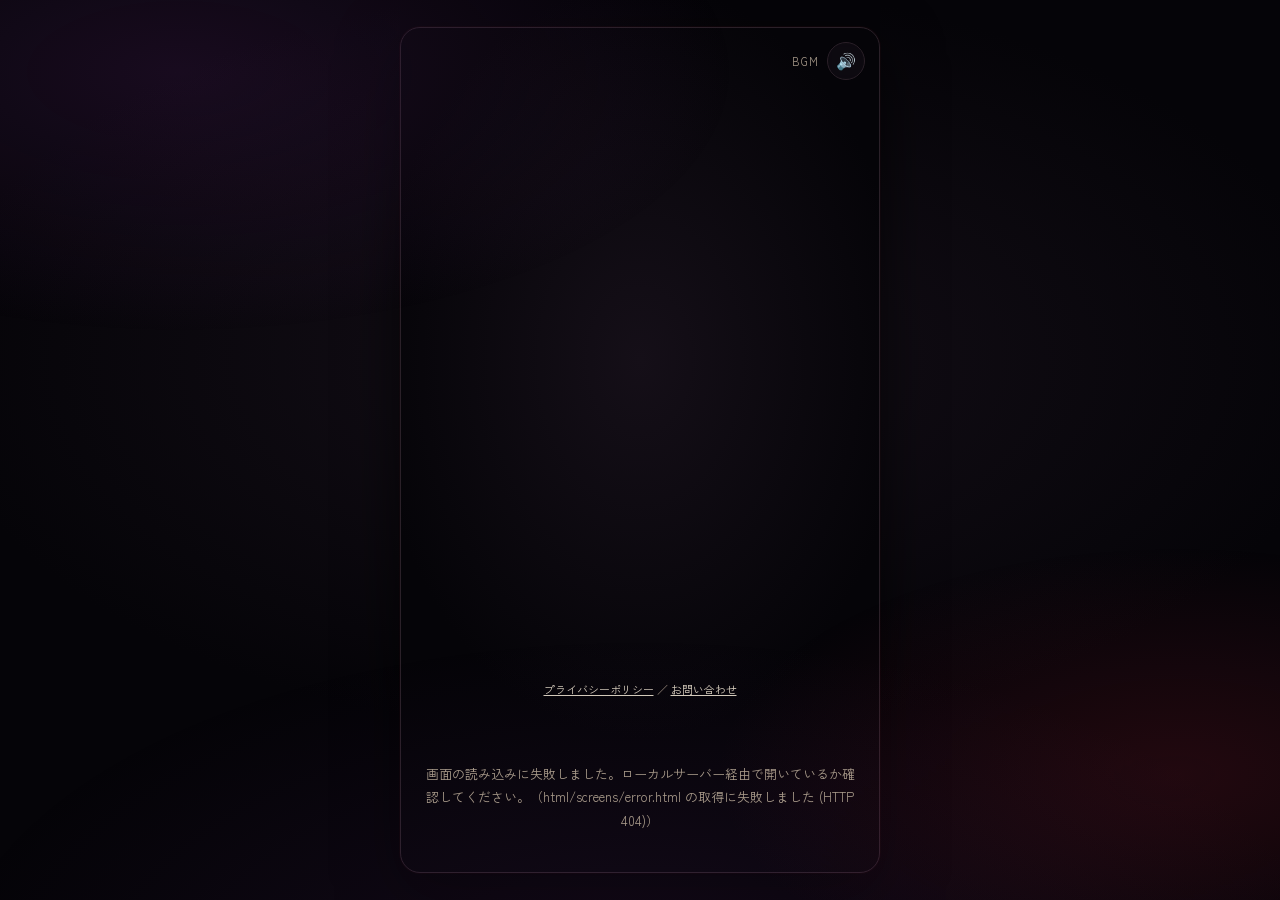
==== commit 93cd1481: "収益化対応②のコミット" ====
--- a/index.html
+++ b/index.html
@@ -4,6 +4,32 @@
 <meta charset="UTF-8">
 <meta name="viewport" content="width=device-width, initial-scale=1.0, maximum-scale=1.0, user-scalable=no">
 <title>宵闇漢字解奇譚</title>
+<!-- Google アナリティクス -->
+<script async src="https://www.googletagmanager.com/gtag/js?id=G-P592WETBHK"></script>
+<script>
+  window.dataLayer = window.dataLayer || [];
+  function gtag(){dataLayer.push(arguments);}
+  gtag('js', new Date());
+  gtag('config', 'G-P592WETBHK');
+</script>
+<!-- リンク共有時のプレビュー（OGP） -->
+<meta name="description" content="闇に潜む漢字を読み解け">
+<meta property="og:type" content="website">
+<meta property="og:site_name" content="宵闇漢字解奇譚">
+<meta property="og:title" content="宵闇漢字解奇譚">
+<meta property="og:description" content="闇に潜む漢字を読み解け">
+<meta property="og:url" content="https://yoiyami-kanji.com/">
+<meta property="og:image" content="https://yoiyami-kanji.com/assets/ogp.png">
+<meta property="og:image:width" content="2160">
+<meta property="og:image:height" content="1215">
+<meta property="og:locale" content="ja_JP">
+<meta name="twitter:card" content="summary_large_image">
+<!-- ファビコン・ホーム画面アイコン -->
+<link rel="icon" type="image/png" sizes="32x32" href="assets/icons/favicon-32.png">
+<link rel="icon" type="image/png" sizes="192x192" href="assets/icons/icon-192.png">
+<link rel="apple-touch-icon" href="assets/icons/apple-touch-icon.png">
+<link rel="manifest" href="manifest.webmanifest">
+<meta name="theme-color" content="#000000">
 <link rel="preconnect" href="https://fonts.googleapis.com">
 <link rel="preconnect" href="https://fonts.gstatic.com" crossorigin>
 <link href="https://fonts.googleapis.com/css2?family=Yuji+Syuku&family=Zen+Kaku+Gothic+New:wght@400;500;700;900&display=swap" rel="stylesheet">
@@ -38,7 +64,13 @@
     <div data-include="html/screens/result.html"></div>
   </main>
 
-  <footer class="credit">MADE BY NAGATSUKI</footer>
+  <footer class="credit">
+    <nav class="footer-links">
+      <a href="privacy.html">プライバシーポリシー</a>
+      <span>／</span>
+      <a href="contact.html">お問い合わせ</a>
+    </nav>
+  </footer>
 
   <div data-include="html/overlays/feedback.html"></div>
   <div data-include="html/overlays/confirm.html"></div>
--- a/css/base.css
+++ b/css/base.css
@@ -164,9 +164,11 @@
   /* ---------- フッター ---------- */
   footer.credit{
     position:relative;z-index:1;
-    text-align:center; font-size:10.5px; color:var(--bone-dim);
+    text-align:center; font-size:11px; color:var(--bone-dim);
     padding:0px 0 25px;
   }
+  footer.credit .footer-links a{ color:#d4cabb; }
+  footer.credit .footer-links a:hover{ color:var(--blood-bright); }
 
   /* ---------- PC(デスクトップ)：ウィンドウ中央にアプリを配置 ---------- */
   @media (min-width:720px){
--- a/css/result.css
+++ b/css/result.css
@@ -69,6 +69,35 @@
     color:var(--sick-green-bright);
     text-shadow:0 0 22px rgba(111,191,127,0.45), 0 0 64px rgba(74,124,89,0.3);
   }
+  /* 結果のシェア：小さなボタンを横並びにする。色は下で、それぞれのサービスの色に少しだけ寄せる */
+  .result-share{
+    display:flex; flex-wrap:wrap; justify-content:center; gap:10px;
+    width:100%; max-width:320px;
+    margin:4px auto 22px;
+  }
+  .share-btn{
+    min-height:40px; padding:8px 16px;
+    background:var(--bg-panel);
+    border:1px solid var(--line);
+    border-radius:100px;
+    color:var(--bone-dim);
+    font-family:'Zen Kaku Gothic New',sans-serif; font-size:13px; letter-spacing:.05em;
+    white-space:nowrap;
+    cursor:pointer;
+    transition:border-color .15s ease, color .15s ease, transform .1s ease;
+  }
+  .share-btn:active{ transform:scale(0.96); }
+  /* サービスごとの色：アプリの暗い雰囲気から浮かないよう、ベタ塗りにはせず、背景をうっすら色付けして枠と文字で色を感じさせる。
+     PCでマウスを乗せた時は、それぞれの色が少し濃くなる */
+  .share-x{ background:#0b0b0c; border-color:#3a3a3e; color:#e7e9ea; }
+  .share-x:hover{ background:#000; border-color:#5a5a60; }
+  .share-line{ background:rgba(6,199,85,.12); border-color:rgba(6,199,85,.5); color:#6fe0a0; }
+  .share-line:hover{ background:rgba(6,199,85,.2); border-color:rgba(6,199,85,.75); }
+  .share-more{ background:rgba(170,170,180,.1); border-color:rgba(170,170,180,.38); color:#c4c4cc; }
+  .share-more:hover{ background:rgba(170,170,180,.18); border-color:rgba(170,170,180,.6); }
+  /* 「その他」は使えない端末では hidden で隠す（今後 display を指定しても隠れるよう、明示しておく） */
+  .share-btn[hidden]{ display:none; }
+
   .result-actions{ display:flex; flex-direction:column; gap:16px; width:100%; max-width:280px; margin-top:0px; }
   /* ボタンの幅（最大280px）に「同じ出題設定で再挑戦」が収まるよう、左右の余白を狭め（44px→20px）、改行させない */
   .result-actions .btn-start,
